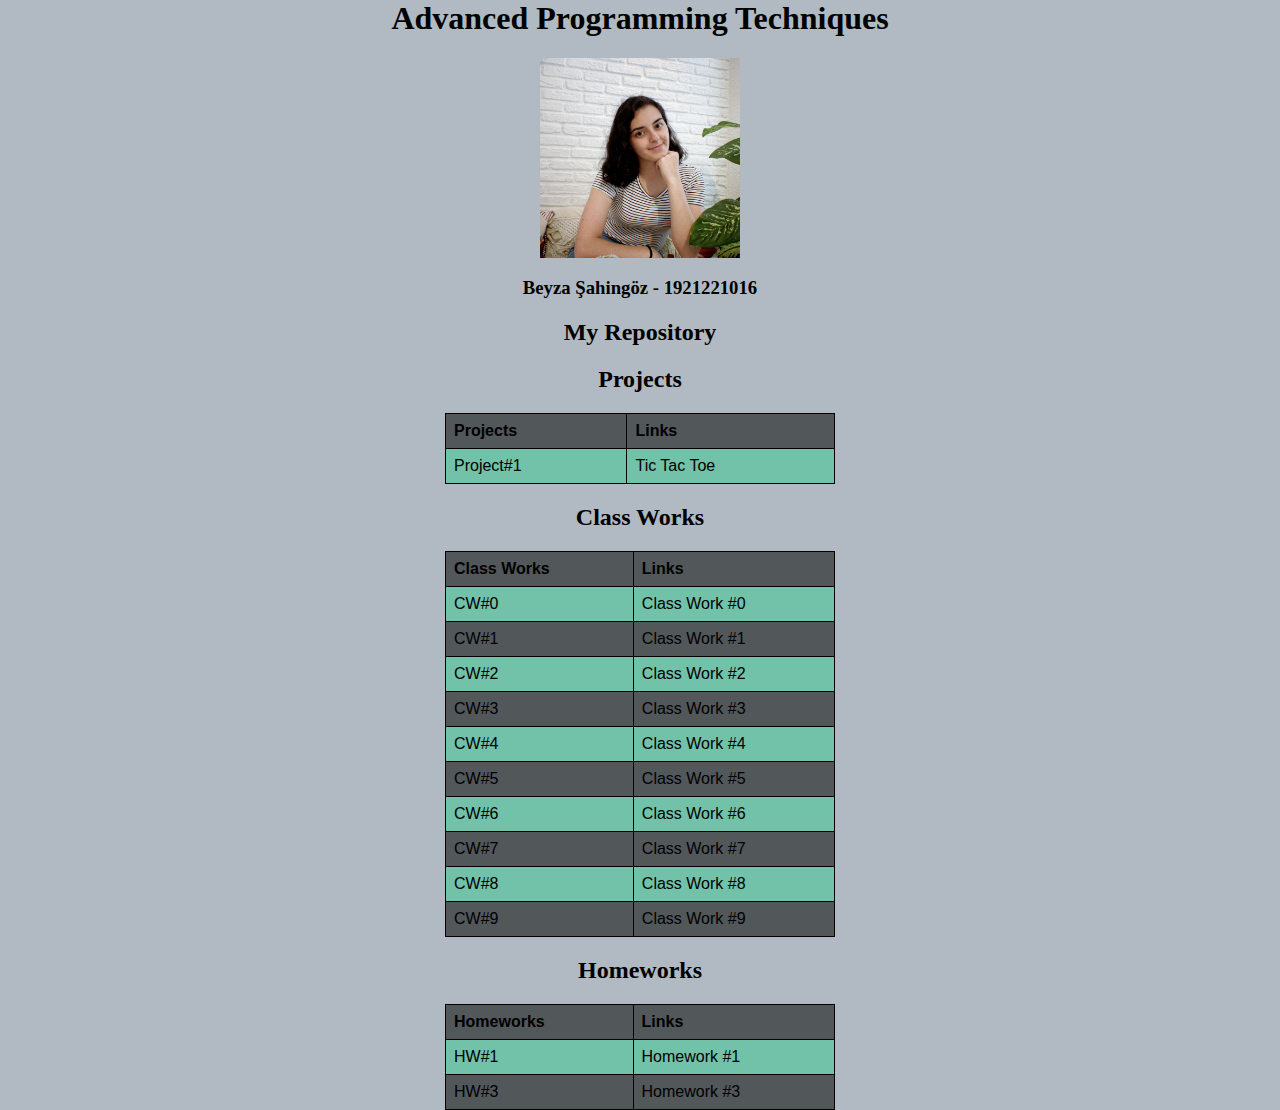
==== index.html @ 1e11fc59 "Update index.html" ====
<html lang="en">

<head>
    <meta charset="UTF-8">
    <meta http-equiv="X-UA-Compatible" content="IE=edge">
    <meta name="viewport" content="width=device-width, initial-scale=1.0">
    <title>Beyza's WebSite</title>
    <link rel="stylesheet" href="styles.css">
</head>

<body>
    <h1>Advanced Programming Techniques</h1>
    <img src="pic.jpg" width="200" height="200" alt="Avatar">
    <h3> Beyza Şahingöz - 1921221016 </h3>
    <h2>
        <a href="https://github.com/beyzasahingoz/beyza-sahingoz-advance">My Repository</a>
    </h2>
    <h2>Projects</h2>
     <table class="center">
        <tbody>
            <tr>
                <th> Projects </th>
                <th> Links </th>
            </tr>
            <tr>
                <td>Project#1</td>
                <td>
                    <a href="https://beyzasahingoz.github.io/beyza-sahingoz-advance/Project/index.html">Tic Tac Toe</a>
                </td>
            </tr>
        </tbody>
    </table>
    <h2>Class Works</h2>
    <table class="center">
        <tbody>
            <tr>
                <th> Class Works </th>
                <th> Links </th>
            </tr>
            <tr>
                <td>CW#0</td>
                <td>
                    <a href="https://beyzasahingoz.github.io/beyza-sahingoz-advance/CW1/count.html">Class Work #0</a>
                </td>
            </tr>
            <tr>
                <td>CW#1</td>
                <td>
                    <a href="https://beyzasahingoz.github.io/beyza-sahingoz-advance/CW2/TCKimlik.html">Class Work #1</a>
                </td>
            </tr>
            <tr>
                <td>CW#2</td>
                <td>
                    <a href="https://beyzasahingoz.github.io/beyza-sahingoz-advance/CW3/ObjectList.html">Class Work
                        #2</a>
                </td>
            </tr>
            <tr>
                <td>CW#3</td>
                <td><a href="https://beyzasahingoz.github.io/beyza-sahingoz-advance/CW4/cw3.pdf">Class Work #3</a>
                </td>
            </tr>
            <tr>
                <td>CW#4</td>
                <td><a href="https://beyzasahingoz.github.io/beyza-sahingoz-advance/CW5/fetch.html">Class Work #4</a>
                </td>
            </tr>
            <tr>
                <td>CW#5</td>
                <td><a href="https://beyzasahingoz.github.io/beyza-sahingoz-advance/CW6/eventListener.html">Class Work
                        #5</a>
                </td>
            </tr>
            <tr>
                <td>CW#6</td>
                <td><a href="https://beyzasahingoz.github.io/beyza-sahingoz-advance/CW7/index.html">Class Work #6</a>
                </td>
            </tr>
            <tr>
                <td>CW#7</td>
                <td><a href="https://beyzasahingoz.github.io/beyza-sahingoz-advance/CW8/index.html">Class Work #7</a>
                </td>
            </tr>
            <tr>
                <td>CW#8</td>
                <td><a href="https://beyzasahingoz.github.io/beyza-sahingoz-advance/CW9/index.html">Class Work #8</a>
                </td>
            </tr>
            <tr>
                <td>CW#9</td>
                <td><a href="https://beyzasahingoz.github.io/beyza-sahingoz-advance/CW10/index.html">Class Work #9</a>
                </td>
            </tr>
        </tbody>
    </table>
    <h2>Homeworks</h2>
    <table class="center">
        <tbody>
            <tr>
                <th> Homeworks </th>
                <th> Links </th>
            </tr>
            <tr>
                <td>HW#1</td>
                <td>
                    <a href="https://beyzasahingoz.github.io/beyza-sahingoz-advance/1HW/chap4.html">Homework #1</a>
                </td>
            </tr>
            <tr>
                <td>HW#3</td>
                <td>
                    <a href="https://beyzasahingoz.github.io/beyza-sahingoz-advance/HW3/sprite.html">Homework #3</a>
                </td>
            </tr>
        </tbody>
    </table>
</body>
</html>
---- styles.css ----
body{
    margin:0;
    text-align: center;
    background-color: rgb(177, 186, 194);
}

table {
    font-family: arial, sans-serif;
    border-collapse: collapse;
    width: 390px;
}

td,
th {
    border: 1px solid #000000;
    text-align: left;
    padding: 8px;
}

tr:nth-child(even) {
    background-color: #3bc99388;
}
tr:nth-child(odd) {
    background-color: #00000088;
}
.center {
    margin-left: auto;
    margin-right: auto;
  }
  a:link {
    color: rgb(0, 0, 0);
    background-color: transparent;
    text-decoration: none;
  }
  a:visited {
    color: rgb(255, 255, 255);
    background-color: transparent;
    text-decoration: none;
  }
  a:hover {
    color: rgb(65, 62, 66);
    background-color: transparent;
    text-decoration: underline;
  }
  a:active {
    color: rgb(131, 131, 76);
    background-color: transparent;
    text-decoration: underline;
  }
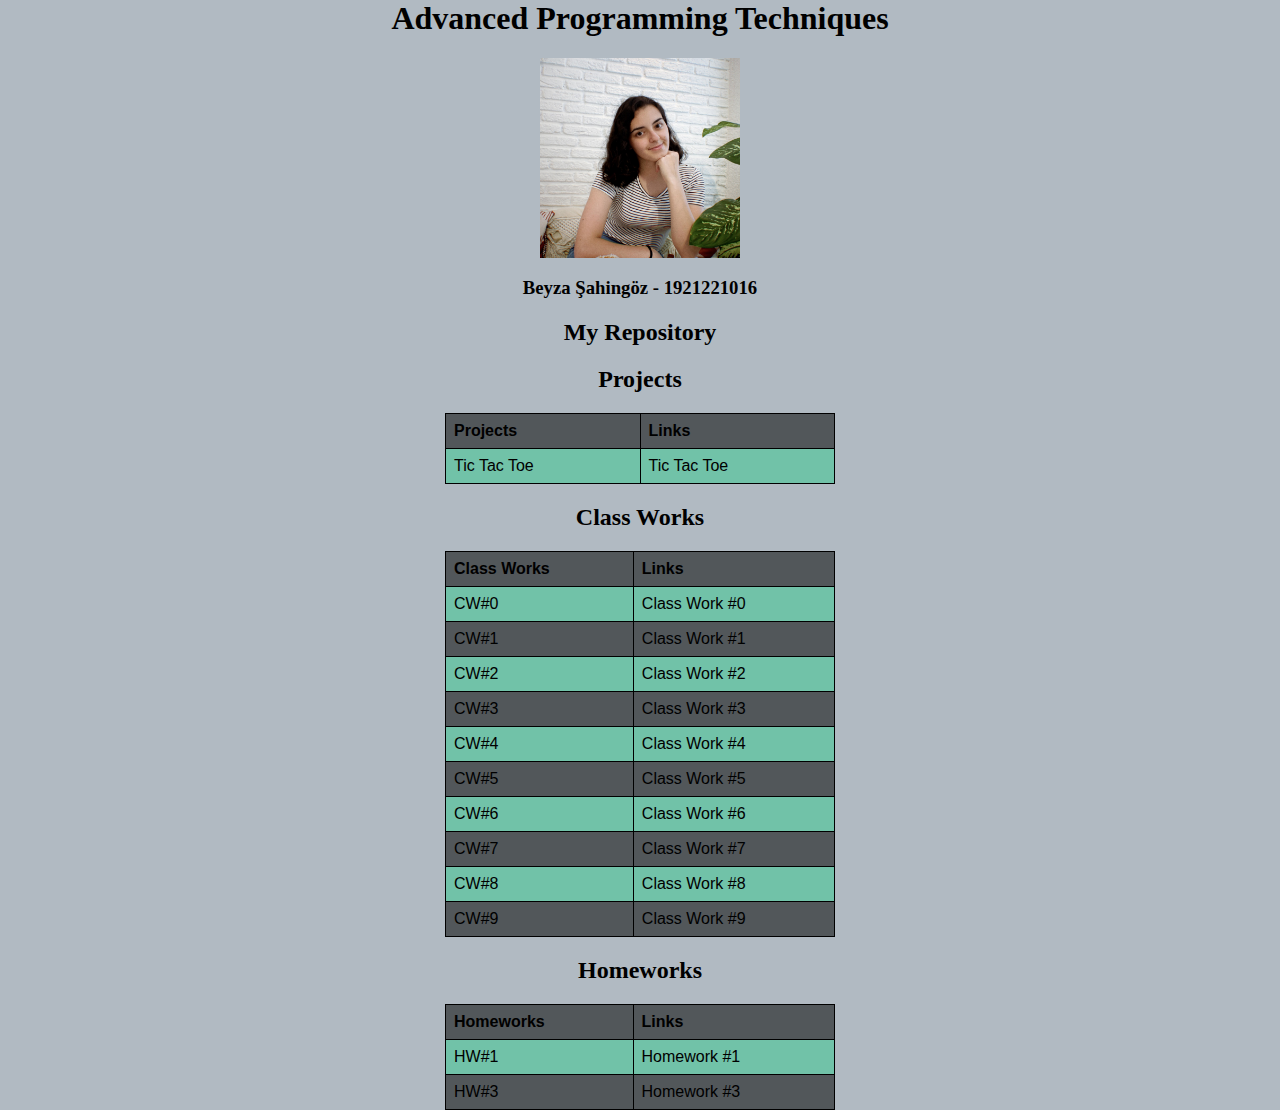
==== commit 1939d9e6: "Update index.html" ====
--- a/index.html
+++ b/index.html
@@ -23,7 +23,7 @@
                 <th> Links </th>
             </tr>
             <tr>
-                <td>Project#1</td>
+                <td>Tic Tac Toe</td>
                 <td>
                     <a href="https://beyzasahingoz.github.io/beyza-sahingoz-advance/Project/index.html">Tic Tac Toe</a>
                 </td>
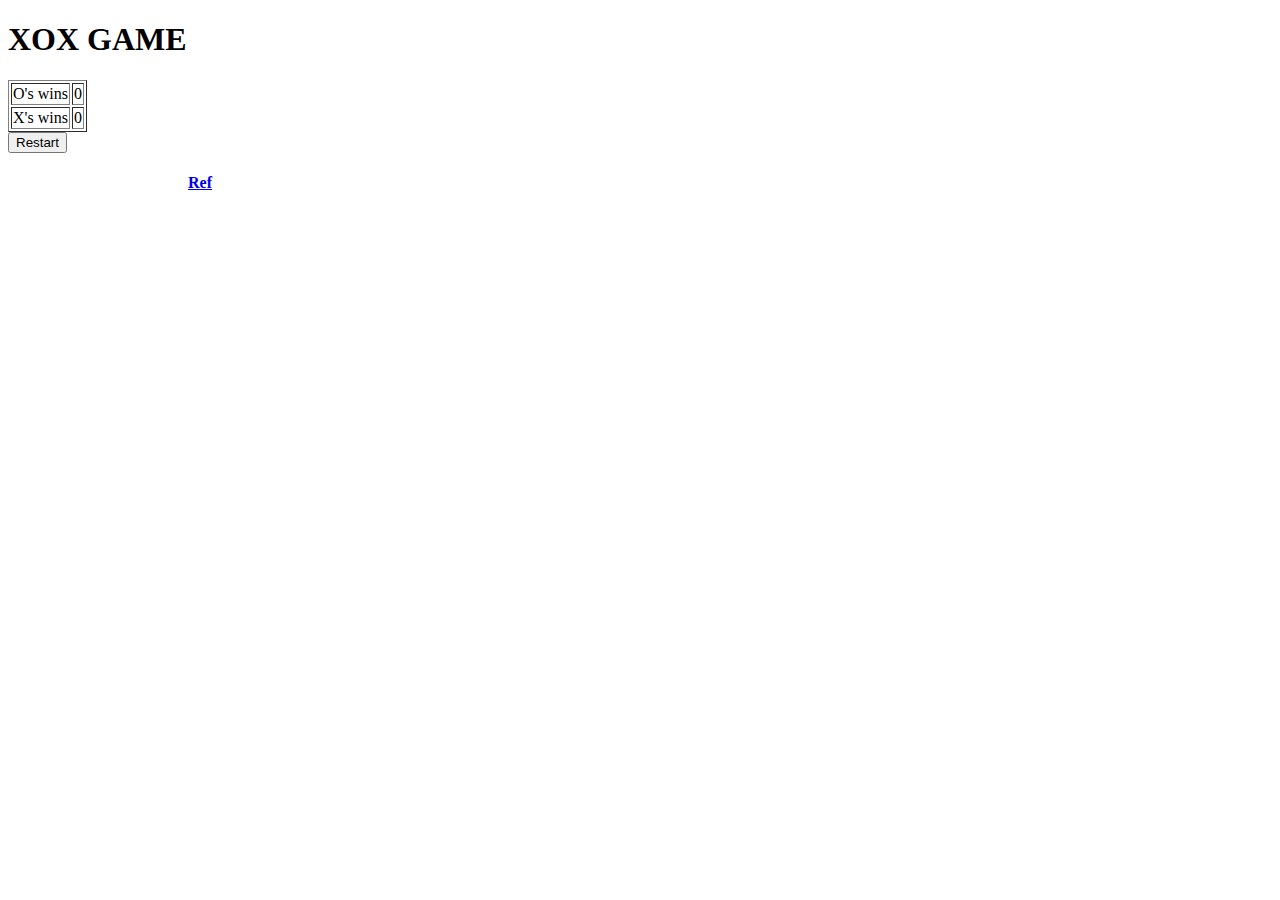
==== commit fdab6e23: "Update index.html" ====
--- a/index.html
+++ b/index.html
@@ -1,119 +1,48 @@
+<!DOCTYPE html>
 <html lang="en">
 
 <head>
-    <meta charset="UTF-8">
-    <meta http-equiv="X-UA-Compatible" content="IE=edge">
-    <meta name="viewport" content="width=device-width, initial-scale=1.0">
-    <title>Beyza's WebSite</title>
-    <link rel="stylesheet" href="styles.css">
+  <meta charset="UTF-8">
+  <meta name="viewport" content="width=device-width, initial-scale=1.0">
+  <meta http-equiv="X-UA-Compatible" content="ie=edge">
+  <meta name="theme-color" content="#ad68c8">
+  <title>XOX GAME</title>
+  <link rel="stylesheet" href="style.css">
+  <link rel="manifest" href="manifest.json">
+  <link rel="apple-touch-icon" href="img/pic2.png">
+  <script src="script.js" defer></script>
 </head>
+<body>
+  <h1> XOX GAME</h1>
+  <div class="board" id="board">
+    <div class="cell" data-cell></div>
+    <div class="cell" data-cell></div>
+    <div class="cell" data-cell></div>
+    <div class="cell" data-cell></div>
+    <div class="cell" data-cell></div>
+    <div class="cell" data-cell></div>
+    <div class="cell" data-cell></div>
+    <div class="cell" data-cell></div>
+    <div class="cell" data-cell></div>
+  </div>
+  <div id="currentClass"></div>
+  <table id="winnerCount" border="1" >
+    <tr>
+      <td>O's wins</td>
+      <td id="o-wins">0</td>
+    </tr>
+    <tr>
+      <td>X's wins</td>
+      <td id="x-wins">0</td>
+    </tr>
+  </table>
+  <div class="winning-message" id="winningMessage">
+    <div data-winning-message-text></div>
+    <button id="restartButton">Restart</button>
+  </div>
+  <h4 style="margin-left: 180px;">
+  <a href="https://dev.to/bornasepic/pure-and-simple-tic-tac-toe-with-javascript-4pgn">Ref</a>
+</h4>
+</body>
 
-<body>
-    <h1>Advanced Programming Techniques</h1>
-    <img src="pic.jpg" width="200" height="200" alt="Avatar">
-    <h3> Beyza Şahingöz - 1921221016 </h3>
-    <h2>
-        <a href="https://github.com/beyzasahingoz/beyza-sahingoz-advance">My Repository</a>
-    </h2>
-    <h2>Projects</h2>
-     <table class="center">
-        <tbody>
-            <tr>
-                <th> Projects </th>
-                <th> Links </th>
-            </tr>
-            <tr>
-                <td>Tic Tac Toe</td>
-                <td>
-                    <a href="https://beyzasahingoz.github.io/beyza-sahingoz-advance/Project/index.html">Tic Tac Toe</a>
-                </td>
-            </tr>
-        </tbody>
-    </table>
-    <h2>Class Works</h2>
-    <table class="center">
-        <tbody>
-            <tr>
-                <th> Class Works </th>
-                <th> Links </th>
-            </tr>
-            <tr>
-                <td>CW#0</td>
-                <td>
-                    <a href="https://beyzasahingoz.github.io/beyza-sahingoz-advance/CW1/count.html">Class Work #0</a>
-                </td>
-            </tr>
-            <tr>
-                <td>CW#1</td>
-                <td>
-                    <a href="https://beyzasahingoz.github.io/beyza-sahingoz-advance/CW2/TCKimlik.html">Class Work #1</a>
-                </td>
-            </tr>
-            <tr>
-                <td>CW#2</td>
-                <td>
-                    <a href="https://beyzasahingoz.github.io/beyza-sahingoz-advance/CW3/ObjectList.html">Class Work
-                        #2</a>
-                </td>
-            </tr>
-            <tr>
-                <td>CW#3</td>
-                <td><a href="https://beyzasahingoz.github.io/beyza-sahingoz-advance/CW4/cw3.pdf">Class Work #3</a>
-                </td>
-            </tr>
-            <tr>
-                <td>CW#4</td>
-                <td><a href="https://beyzasahingoz.github.io/beyza-sahingoz-advance/CW5/fetch.html">Class Work #4</a>
-                </td>
-            </tr>
-            <tr>
-                <td>CW#5</td>
-                <td><a href="https://beyzasahingoz.github.io/beyza-sahingoz-advance/CW6/eventListener.html">Class Work
-                        #5</a>
-                </td>
-            </tr>
-            <tr>
-                <td>CW#6</td>
-                <td><a href="https://beyzasahingoz.github.io/beyza-sahingoz-advance/CW7/index.html">Class Work #6</a>
-                </td>
-            </tr>
-            <tr>
-                <td>CW#7</td>
-                <td><a href="https://beyzasahingoz.github.io/beyza-sahingoz-advance/CW8/index.html">Class Work #7</a>
-                </td>
-            </tr>
-            <tr>
-                <td>CW#8</td>
-                <td><a href="https://beyzasahingoz.github.io/beyza-sahingoz-advance/CW9/index.html">Class Work #8</a>
-                </td>
-            </tr>
-            <tr>
-                <td>CW#9</td>
-                <td><a href="https://beyzasahingoz.github.io/beyza-sahingoz-advance/CW10/index.html">Class Work #9</a>
-                </td>
-            </tr>
-        </tbody>
-    </table>
-    <h2>Homeworks</h2>
-    <table class="center">
-        <tbody>
-            <tr>
-                <th> Homeworks </th>
-                <th> Links </th>
-            </tr>
-            <tr>
-                <td>HW#1</td>
-                <td>
-                    <a href="https://beyzasahingoz.github.io/beyza-sahingoz-advance/1HW/chap4.html">Homework #1</a>
-                </td>
-            </tr>
-            <tr>
-                <td>HW#3</td>
-                <td>
-                    <a href="https://beyzasahingoz.github.io/beyza-sahingoz-advance/HW3/sprite.html">Homework #3</a>
-                </td>
-            </tr>
-        </tbody>
-    </table>
-</body>
 </html>
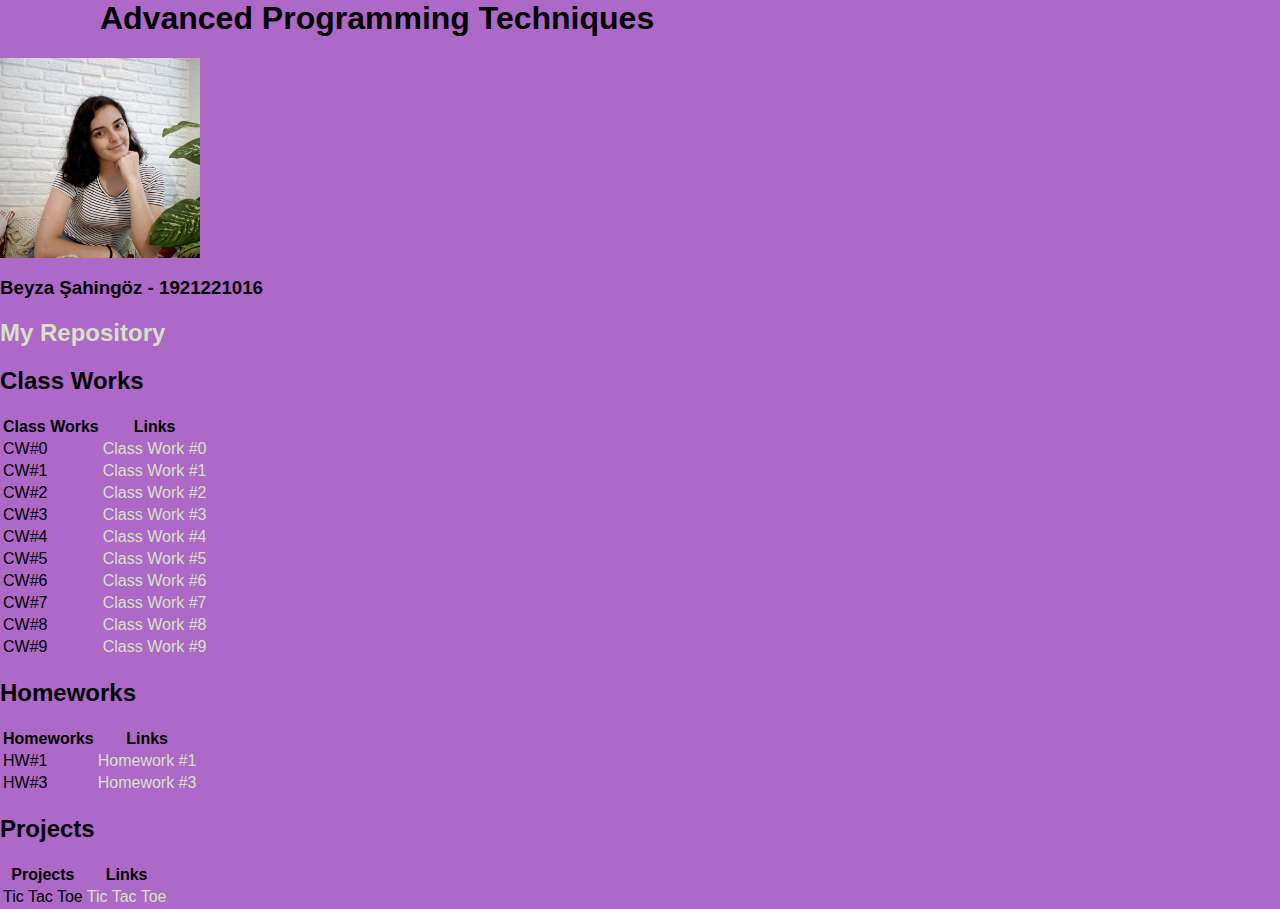
==== commit 7eba7ca8: "Update index.html" ====
--- a/index.html
+++ b/index.html
@@ -1,48 +1,117 @@
-<!DOCTYPE html>
 <html lang="en">
-
 <head>
-  <meta charset="UTF-8">
-  <meta name="viewport" content="width=device-width, initial-scale=1.0">
-  <meta http-equiv="X-UA-Compatible" content="ie=edge">
-  <meta name="theme-color" content="#ad68c8">
-  <title>XOX GAME</title>
-  <link rel="stylesheet" href="style.css">
-  <link rel="manifest" href="manifest.json">
-  <link rel="apple-touch-icon" href="img/pic2.png">
-  <script src="script.js" defer></script>
+    <meta charset="UTF-8">
+    <meta http-equiv="X-UA-Compatible" content="IE=edge">
+    <meta name="viewport" content="width=device-width, initial-scale=1.0">
+    <title>Beyza's WebSite</title>
+    <link rel="stylesheet" href="styles.css">
 </head>
 <body>
-  <h1> XOX GAME</h1>
-  <div class="board" id="board">
-    <div class="cell" data-cell></div>
-    <div class="cell" data-cell></div>
-    <div class="cell" data-cell></div>
-    <div class="cell" data-cell></div>
-    <div class="cell" data-cell></div>
-    <div class="cell" data-cell></div>
-    <div class="cell" data-cell></div>
-    <div class="cell" data-cell></div>
-    <div class="cell" data-cell></div>
-  </div>
-  <div id="currentClass"></div>
-  <table id="winnerCount" border="1" >
-    <tr>
-      <td>O's wins</td>
-      <td id="o-wins">0</td>
-    </tr>
-    <tr>
-      <td>X's wins</td>
-      <td id="x-wins">0</td>
-    </tr>
-  </table>
-  <div class="winning-message" id="winningMessage">
-    <div data-winning-message-text></div>
-    <button id="restartButton">Restart</button>
-  </div>
-  <h4 style="margin-left: 180px;">
-  <a href="https://dev.to/bornasepic/pure-and-simple-tic-tac-toe-with-javascript-4pgn">Ref</a>
-</h4>
+    <h1>Advanced Programming Techniques</h1>
+    <img src="pic.jpg" width="200" height="200" alt="Avatar">
+    <h3> Beyza Şahingöz - 1921221016 </h3>
+    <h2>
+        <a href="https://github.com/beyzasahingoz/beyza-sahingoz-advance">My Repository</a>
+    </h2>
+    <h2>Class Works</h2>
+    <table class="center">
+        <tbody>
+            <tr>
+                <th> Class Works </th>
+                <th> Links </th>
+            </tr>
+            <tr>
+                <td>CW#0</td>
+                <td>
+                    <a href="https://beyzasahingoz.github.io/beyza-sahingoz-advance/CW1/count.html">Class Work #0</a>
+                </td>
+            </tr>
+            <tr>
+                <td>CW#1</td>
+                <td>
+                    <a href="https://beyzasahingoz.github.io/beyza-sahingoz-advance/CW2/TCKimlik.html">Class Work #1</a>
+                </td>
+            </tr>
+            <tr>
+                <td>CW#2</td>
+                <td>
+                    <a href="https://beyzasahingoz.github.io/beyza-sahingoz-advance/CW3/ObjectList.html">Class Work
+                        #2</a>
+                </td>
+            </tr>
+            <tr>
+                <td>CW#3</td>
+                <td><a href="https://beyzasahingoz.github.io/beyza-sahingoz-advance/CW4/cw3.pdf">Class Work #3</a>
+                </td>
+            </tr>
+            <tr>
+                <td>CW#4</td>
+                <td><a href="https://beyzasahingoz.github.io/beyza-sahingoz-advance/CW5/fetch.html">Class Work #4</a>
+                </td>
+            </tr>
+            <tr>
+                <td>CW#5</td>
+                <td><a href="https://beyzasahingoz.github.io/beyza-sahingoz-advance/CW6/eventListener.html">Class Work
+                        #5</a>
+                </td>
+            </tr>
+            <tr>
+                <td>CW#6</td>
+                <td><a href="https://beyzasahingoz.github.io/beyza-sahingoz-advance/CW7/index.html">Class Work #6</a>
+                </td>
+            </tr>
+            <tr>
+                <td>CW#7</td>
+                <td><a href="https://beyzasahingoz.github.io/beyza-sahingoz-advance/CW8/index.html">Class Work #7</a>
+                </td>
+            </tr>
+            <tr>
+                <td>CW#8</td>
+                <td><a href="https://beyzasahingoz.github.io/beyza-sahingoz-advance/CW9/index.html">Class Work #8</a>
+                </td>
+            </tr>
+            <tr>
+                <td>CW#9</td>
+                <td><a href="https://beyzasahingoz.github.io/beyza-sahingoz-advance/CW10/index.html">Class Work #9</a>
+                </td>
+            </tr>
+        </tbody>
+    </table>
+    <h2>Homeworks</h2>
+    <table class="center">
+        <tbody>
+            <tr>
+                <th> Homeworks </th>
+                <th> Links </th>
+            </tr>
+            <tr>
+                <td>HW#1</td>
+                <td>
+                    <a href="https://beyzasahingoz.github.io/beyza-sahingoz-advance/1HW/chap4.html">Homework #1</a>
+                </td>
+            </tr>
+            <tr>
+                <td>HW#3</td>
+                <td>
+                    <a href="https://beyzasahingoz.github.io/beyza-sahingoz-advance/HW3/sprite.html">Homework #3</a>
+                </td>
+            </tr>
+        </tbody>
+    </table>
+    <h2>Projects</h2>
+     <table class="center">
+        <tbody>
+            <tr>
+                <th> Projects </th>
+                <th> Links </th>
+            </tr>
+            <tr>
+                <td>Tic Tac Toe</td>
+                <td>
+                    <a href="https://beyzasahingoz.github.io/beyza-sahingoz-advance/Project/index.html">Tic Tac Toe</a>
+                </td>
+            </tr>
+        </tbody>
+    </table>
 </body>
-
 </html>
--- a/styles.css
+++ b/styles.css
@@ -0,0 +1,173 @@
+:root {
+  --cell-size: 100px;
+  --mark-size: calc(var(--cell-size) * .9);
+}
+body {
+  font-family: sans-serif;
+  margin: 0;
+  background-color: rgb(173, 104, 200);
+}
+
+h1 {
+  margin-left: 100px;
+  /*670*/
+}
+a:link {
+  color: rgb(213, 225, 193);
+  background-color: transparent;
+  text-decoration: none;
+}
+#game {
+  display: flex;
+  justify-content: center;
+}
+#currentClass {
+  font-weight: bold;
+  margin-left: 150px;
+  /*700*/
+}
+#winnerCount {
+  font-weight: bold;
+  margin-left: 50px;
+  margin-top: 50px;
+  width:300px;
+  height:100px;
+  background-color: rgb(217, 206, 206);
+}
+
+.board {
+  width: 400px;
+  height: 320px;
+  /*margin-left: 550px;*/
+  display: grid;
+  justify-content: center;
+  align-content: center;
+  justify-items: center;
+  align-items: center;
+  grid-template-columns: repeat(3, auto)
+  }
+
+.cell {
+  width: var(--cell-size);
+    height: var(--cell-size);
+    border: 1px solid rgb(0, 0, 0);
+    display: flex;
+    justify-content: center;
+    align-items: center;
+    position: relative;
+    cursor: pointer;
+}
+.cell:first-child,
+.cell:nth-child(2),
+.cell:nth-child(3) {
+  border-top: none;
+}
+
+.cell:nth-child(3n + 1) {
+  border-left: none;
+}
+
+.cell:nth-child(3n + 3) {
+  border-right: none;
+}
+
+.cell:last-child,
+.cell:nth-child(8),
+.cell:nth-child(7) {
+  border-bottom: none;
+}
+
+.cell.x,
+.cell.circle {
+  cursor: not-allowed;
+}
+
+.cell.x::before,
+.cell.x::after,
+.cell.circle::before {
+  background-color: rgb(255, 255, 255);
+}
+
+.cell.x::before,
+.cell.x::after,
+.board.x .cell:not(.x):not(.circle):hover::before,
+.board.x .cell:not(.x):not(.circle):hover::after {
+  content: '';
+  position: absolute;
+  width: calc(var(--mark-size) * .15);
+  height: var(--mark-size);
+}
+.cell.x::before,
+  .board.x .cell:not(.x):not(.circle):hover::before {
+    transform: rotate(45deg);
+  }
+  
+  .cell.x::after,
+  .board.x .cell:not(.x):not(.circle):hover::after {
+    transform: rotate(-45deg);
+  }
+  
+  .cell.circle::before,
+  .cell.circle::after,
+  .board.circle .cell:not(.x):not(.circle):hover::before,
+  .board.circle .cell:not(.x):not(.circle):hover::after {
+    content: '';
+    position: absolute;
+    border-radius: 50%;
+  }
+  
+  .cell.circle::before,
+  .board.circle .cell:not(.x):not(.circle):hover::before {
+    width: var(--mark-size);
+    height: var(--mark-size);
+  }
+  
+  .cell.circle::after,
+  .board.circle .cell:not(.x):not(.circle):hover::after {
+    width: calc(var(--mark-size) * .7);
+    height: calc(var(--mark-size) * .7);
+    background-color:#ad68c8;
+  }
+  
+  .winning-message {
+    display: none;
+    position: fixed;
+    top: 0;
+    left: 0;
+    right: 0;
+    bottom: 0;
+    background-color: rgba(0, 0, 0, .9);
+    justify-content: center;
+    align-items: center;
+    color: white;
+    font-size: 4rem;
+    flex-direction: column;
+  }
+  
+  .winning-message button {
+    font-size: 3rem;
+    background-color: white;
+    border: 1px solid black;
+    padding: .25em .5em;
+    cursor: pointer;
+  }
+  
+  .winning-message button:hover {
+    background-color: black;
+    color: white;
+    border-color: white;
+  }
+  
+  .winning-message.show {
+    display: flex;
+  }
+ /* @media (max-width: 400px) {
+    .board {
+    width: 300px;
+    height: 240px;
+    }
+    .cell {
+    --cell-size: 75px;
+    --mark-size: calc(var(--cell-size) * .9);
+    }
+    } */
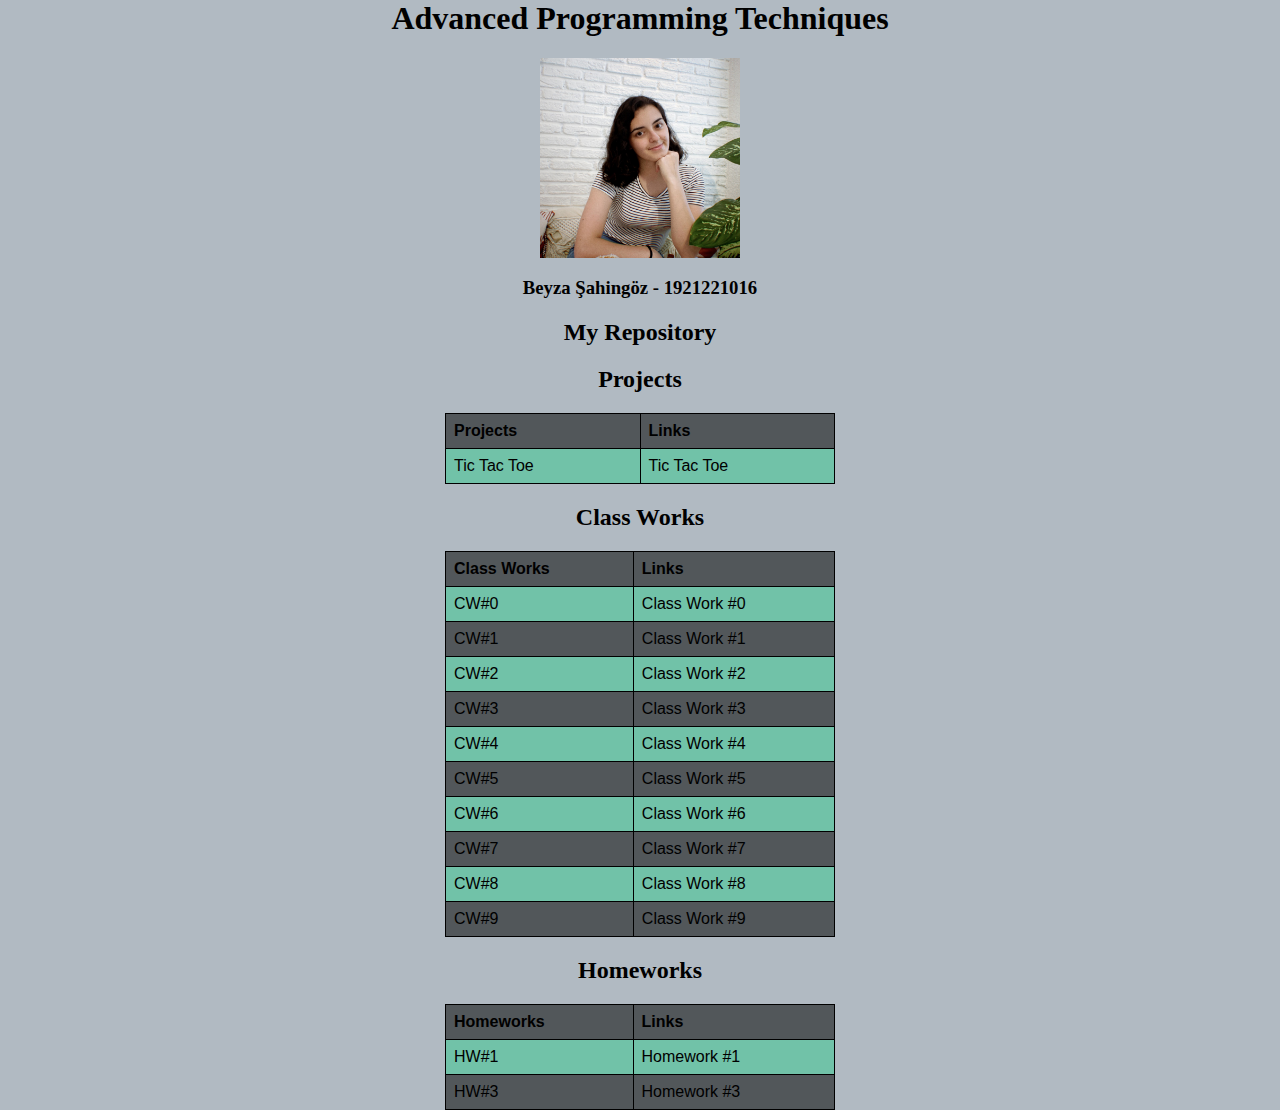
==== commit 8264c32c: "Update index.html" ====
--- a/index.html
+++ b/index.html
@@ -13,6 +13,21 @@
     <h2>
         <a href="https://github.com/beyzasahingoz/beyza-sahingoz-advance">My Repository</a>
     </h2>
+    <h2>Projects</h2>
+     <table class="center">
+        <tbody>
+            <tr>
+                <th> Projects </th>
+                <th> Links </th>
+            </tr>
+            <tr>
+                <td>Tic Tac Toe</td>
+                <td>
+                    <a href="https://beyzasahingoz.github.io/beyza-sahingoz-advance/Project/index.html">Tic Tac Toe</a>
+                </td>
+            </tr>
+        </tbody>
+    </table>
     <h2>Class Works</h2>
     <table class="center">
         <tbody>
@@ -98,20 +113,6 @@
             </tr>
         </tbody>
     </table>
-    <h2>Projects</h2>
-     <table class="center">
-        <tbody>
-            <tr>
-                <th> Projects </th>
-                <th> Links </th>
-            </tr>
-            <tr>
-                <td>Tic Tac Toe</td>
-                <td>
-                    <a href="https://beyzasahingoz.github.io/beyza-sahingoz-advance/Project/index.html">Tic Tac Toe</a>
-                </td>
-            </tr>
-        </tbody>
-    </table>
+    
 </body>
 </html>
--- a/styles.css
+++ b/styles.css
@@ -1,173 +1,49 @@
-:root {
-  --cell-size: 100px;
-  --mark-size: calc(var(--cell-size) * .9);
-}
-body {
-  font-family: sans-serif;
-  margin: 0;
-  background-color: rgb(173, 104, 200);
+body{
+    margin:0;
+    background-color: rgb(177, 186, 194);
+    text-align: center;
 }
 
-h1 {
-  margin-left: 100px;
-  /*670*/
-}
-a:link {
-  color: rgb(213, 225, 193);
-  background-color: transparent;
-  text-decoration: none;
-}
-#game {
-  display: flex;
-  justify-content: center;
-}
-#currentClass {
-  font-weight: bold;
-  margin-left: 150px;
-  /*700*/
-}
-#winnerCount {
-  font-weight: bold;
-  margin-left: 50px;
-  margin-top: 50px;
-  width:300px;
-  height:100px;
-  background-color: rgb(217, 206, 206);
+table {
+    font-family: arial, sans-serif;
+    border-collapse: collapse;
+    width: 390px;
 }
 
-.board {
-  width: 400px;
-  height: 320px;
-  /*margin-left: 550px;*/
-  display: grid;
-  justify-content: center;
-  align-content: center;
-  justify-items: center;
-  align-items: center;
-  grid-template-columns: repeat(3, auto)
-  }
-
-.cell {
-  width: var(--cell-size);
-    height: var(--cell-size);
-    border: 1px solid rgb(0, 0, 0);
-    display: flex;
-    justify-content: center;
-    align-items: center;
-    position: relative;
-    cursor: pointer;
-}
-.cell:first-child,
-.cell:nth-child(2),
-.cell:nth-child(3) {
-  border-top: none;
+td,
+th {
+    border: 1px solid #000000;
+    text-align: left;
+    padding: 8px;
 }
 
-.cell:nth-child(3n + 1) {
-  border-left: none;
+tr:nth-child(even) {
+    background-color: #3bc99388;
 }
-
-.cell:nth-child(3n + 3) {
-  border-right: none;
+tr:nth-child(odd) {
+    background-color: #00000088;
 }
-
-.cell:last-child,
-.cell:nth-child(8),
-.cell:nth-child(7) {
-  border-bottom: none;
-}
-
-.cell.x,
-.cell.circle {
-  cursor: not-allowed;
-}
-
-.cell.x::before,
-.cell.x::after,
-.cell.circle::before {
-  background-color: rgb(255, 255, 255);
-}
-
-.cell.x::before,
-.cell.x::after,
-.board.x .cell:not(.x):not(.circle):hover::before,
-.board.x .cell:not(.x):not(.circle):hover::after {
-  content: '';
-  position: absolute;
-  width: calc(var(--mark-size) * .15);
-  height: var(--mark-size);
-}
-.cell.x::before,
-  .board.x .cell:not(.x):not(.circle):hover::before {
-    transform: rotate(45deg);
+.center {
+    margin-left: auto;
+    margin-right: auto;
   }
-  
-  .cell.x::after,
-  .board.x .cell:not(.x):not(.circle):hover::after {
-    transform: rotate(-45deg);
+  a:link {
+    color: rgb(0, 0, 0);
+    background-color: transparent;
+    text-decoration: none;
   }
-  
-  .cell.circle::before,
-  .cell.circle::after,
-  .board.circle .cell:not(.x):not(.circle):hover::before,
-  .board.circle .cell:not(.x):not(.circle):hover::after {
-    content: '';
-    position: absolute;
-    border-radius: 50%;
+  a:visited {
+    color: rgb(255, 255, 255);
+    background-color: transparent;
+    text-decoration: none;
   }
-  
-  .cell.circle::before,
-  .board.circle .cell:not(.x):not(.circle):hover::before {
-    width: var(--mark-size);
-    height: var(--mark-size);
+  a:hover {
+    color: rgb(65, 62, 66);
+    background-color: transparent;
+    text-decoration: underline;
   }
-  
-  .cell.circle::after,
-  .board.circle .cell:not(.x):not(.circle):hover::after {
-    width: calc(var(--mark-size) * .7);
-    height: calc(var(--mark-size) * .7);
-    background-color:#ad68c8;
+  a:active {
+    color: rgb(131, 131, 76);
+    background-color: transparent;
+    text-decoration: underline;
   }
-  
-  .winning-message {
-    display: none;
-    position: fixed;
-    top: 0;
-    left: 0;
-    right: 0;
-    bottom: 0;
-    background-color: rgba(0, 0, 0, .9);
-    justify-content: center;
-    align-items: center;
-    color: white;
-    font-size: 4rem;
-    flex-direction: column;
-  }
-  
-  .winning-message button {
-    font-size: 3rem;
-    background-color: white;
-    border: 1px solid black;
-    padding: .25em .5em;
-    cursor: pointer;
-  }
-  
-  .winning-message button:hover {
-    background-color: black;
-    color: white;
-    border-color: white;
-  }
-  
-  .winning-message.show {
-    display: flex;
-  }
- /* @media (max-width: 400px) {
-    .board {
-    width: 300px;
-    height: 240px;
-    }
-    .cell {
-    --cell-size: 75px;
-    --mark-size: calc(var(--cell-size) * .9);
-    }
-    } */
